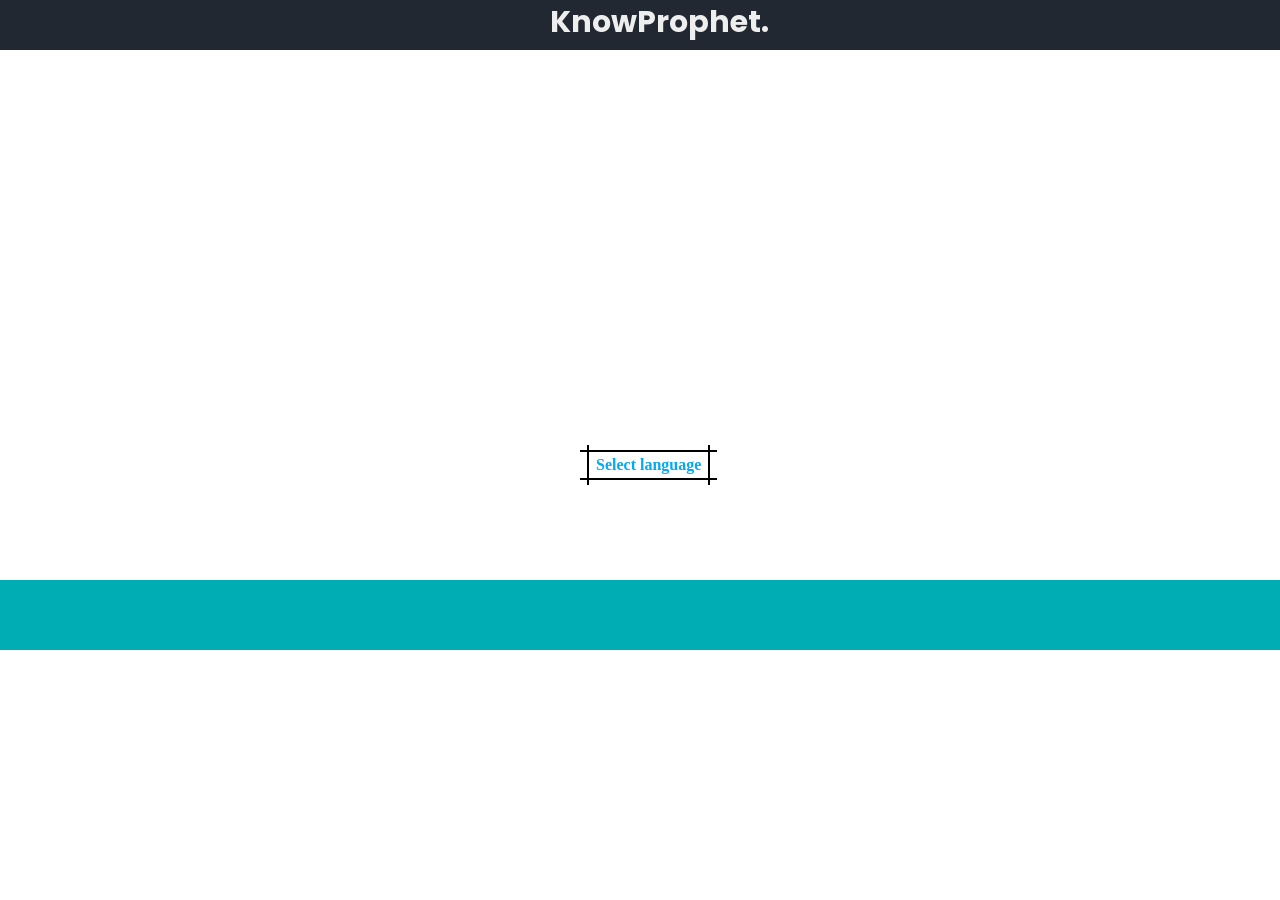
==== index.html @ a34fb532 "initial commit" ====
<!DOCTYPE html>
<html lang="en">

<head>
    <meta charset="UTF-8">
    <meta name="viewport" content="width=device-width, initial-scale=1.0">
    <title>KnowProphet</title>
    <link rel="stylesheet" href="style.css">
    
</head>

<body>
    <div class="nav">
        <h1>KnowProphet.</h1>
    </div>
    <div class="main">

        <a href="#" class="cross_line">
            Select language
        </a>
            
    </div>
    <div class="footer">

    </div>
</body>

</html>
---- style.css ----
@import url('https://fonts.googleapis.com/css2?family=Poppins&display=swap');

:root {
    --main-bg-color: rgb(109, 209, 109);
    --font1 : font-family: 'Poppins', sans-serif;
}

body,html {
    margin: 0;
}

/* navigation bar */
.nav {
    background-color: #222831;
    height: 50px;
}

.nav h1 {
    margin: 0;
    margin-left: 550px;
    color: #eeeeee;
    font-family: 'Poppins', sans-serif;
    font-size: 30px;
}

/* Main Section */

.main {
    height: 530px;
    width: 1365px;
    background-color: rgb(255, 255, 255);
}

a {
    margin-left: 580px;
    margin-top: 400px;
}

.cross_line{
    display: inline-block;
    position: relative;
    padding: 0.25em 1em;
    border-top: solid 2px black;
    border-bottom: solid 2px black;
    text-decoration: none;
    font-weight: bold;
    color: #03A9F4;
}
.cross_line:before, .cross_line:after{
  content: '';
  position: absolute;
  top: -7px;
  width: 2px;
  height: -webkit-calc(100% + 14px);
  height: calc(100% + 14px);
  background-color: black;
  transition: .3s;
}
.cross_line:before {left: 7px;}
.cross_line:after {right: 7px;}
.cross_line:hover:before{
  top: 0px;
  left:0;
  height: 100%;
}
.cross_line:hover:after{
  top: 0px;
  right: 0;
  height: 100%;
}
/* footer */

.footer {
  background-color: #00adb5;
  height: 70px;
}

/* Media Queries */

/* For mobile phones: */

@media only screen and (max-width: 768px) {
    .nav {
        background-color: #222831;
        height: 50px;
        width: 750px;
    }

    .nav h1 {
        margin-left: 140px;
    }

    a {
        margin-left: 180px;
        margin-top: 400px;
    }
}
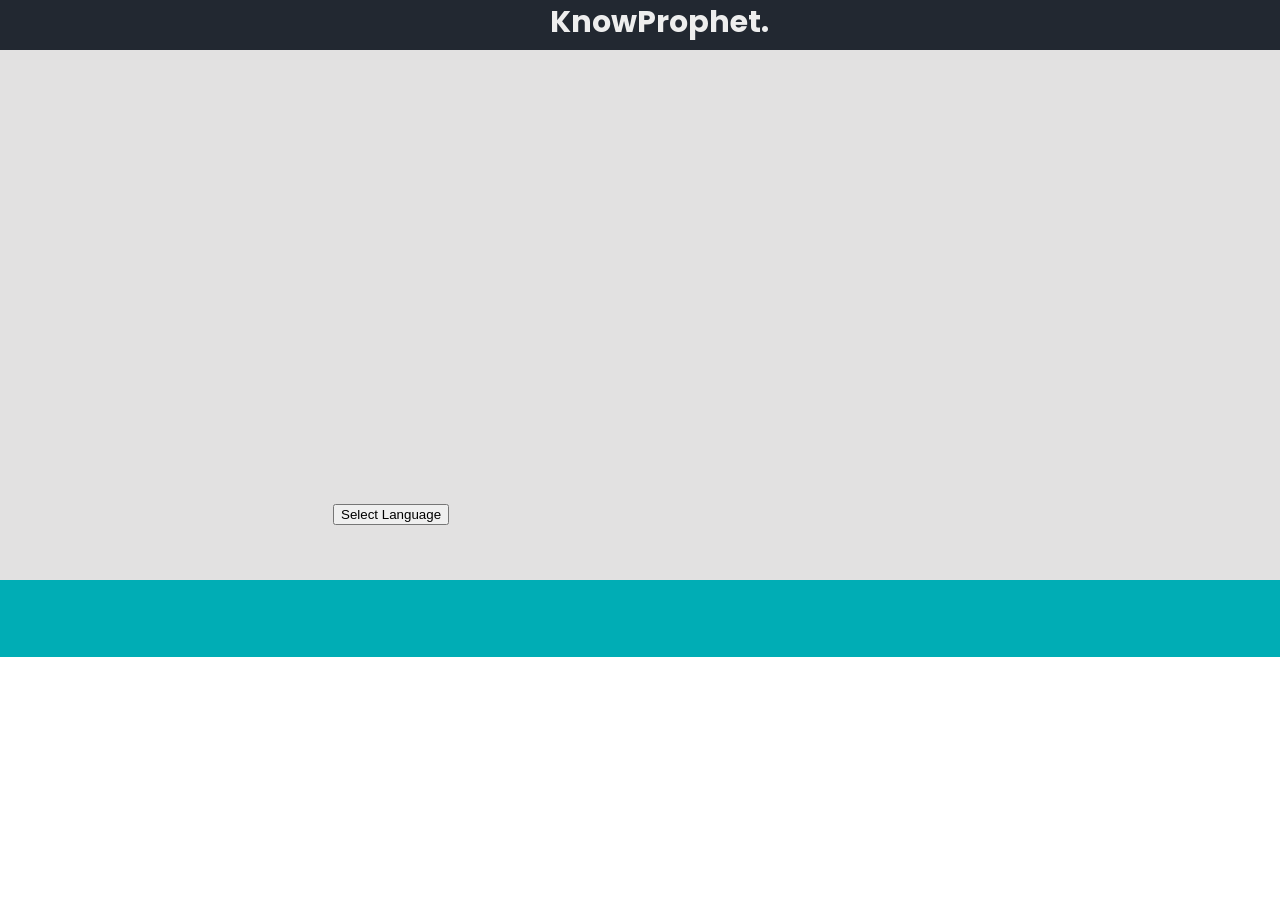
==== commit 23367fc6: "restest5" ====
--- a/index.html
+++ b/index.html
@@ -14,10 +14,8 @@
         <h1>KnowProphet.</h1>
     </div>
     <div class="main">
-
-        <a href="#" class="cross_line">
-            Select language
-        </a>
+ 
+        <button>Select Language</button>
             
     </div>
     <div class="footer">
--- a/style.css
+++ b/style.css
@@ -27,16 +27,21 @@
 
 .main {
     height: 530px;
-    width: 1365px;
-    background-color: rgb(255, 255, 255);
+    width: 100%;
+    background-color: rgb(226, 225, 225);
 }
 
 a {
     margin-left: 580px;
     margin-top: 400px;
+    font-size: 20px;
 }
 
-.cross_line{
+button {
+    margin-top: 454px;
+    margin-left: 333px;
+}
+/* .cross_line{
     display: inline-block;
     position: relative;
     padding: 0.25em 1em;
@@ -45,6 +50,7 @@
     text-decoration: none;
     font-weight: bold;
     color: #03A9F4;
+    font-size: 20px;
 }
 .cross_line:before, .cross_line:after{
   content: '';
@@ -66,14 +72,14 @@
 .cross_line:hover:after{
   top: 0px;
   right: 0;
-  height: 100%;
-}
+  height: 100%; 
+}*/
 /* footer */
 
 .footer {
   background-color: #00adb5;
-  height: 70px;
-}
+  height: 77px;
+  width: 100%;}
 
 /* Media Queries */
 
@@ -81,18 +87,48 @@
 
 @media only screen and (max-width: 768px) {
     .nav {
-        background-color: #222831;
-        height: 50px;
-        width: 750px;
+        height: 49px;    
+         width: 100%;
     }
 
     .nav h1 {
-        margin-left: 140px;
+        
+        font-size: 21px;
+        margin-left: 296px;
+        padding-top: 9px;
     }
 
+    .main {
+        height: 521px;
+        width: 100%;
+    }
+     
     a {
-        margin-left: 180px;
-        margin-top: 400px;
+        margin-top: 428px;
+        font-size: 20px;
+        margin-left: 154px;
+    }
+
+    .footer {
+        height: 67px;
+        padding-bottom: 0px;
+        width: 100%;
+
+    }
+
+    button {
+        margin-top: 454px;
+        margin-left: 333px;
     }
 }
-    +
+/* tablets and ipads */
+
+/* @media screen and (min-width: 769px) and (max-width:1023px) {
+
+} */
+
+/* desktop */
+/* @media screen and (min-width: 1024px) {
+
+} */
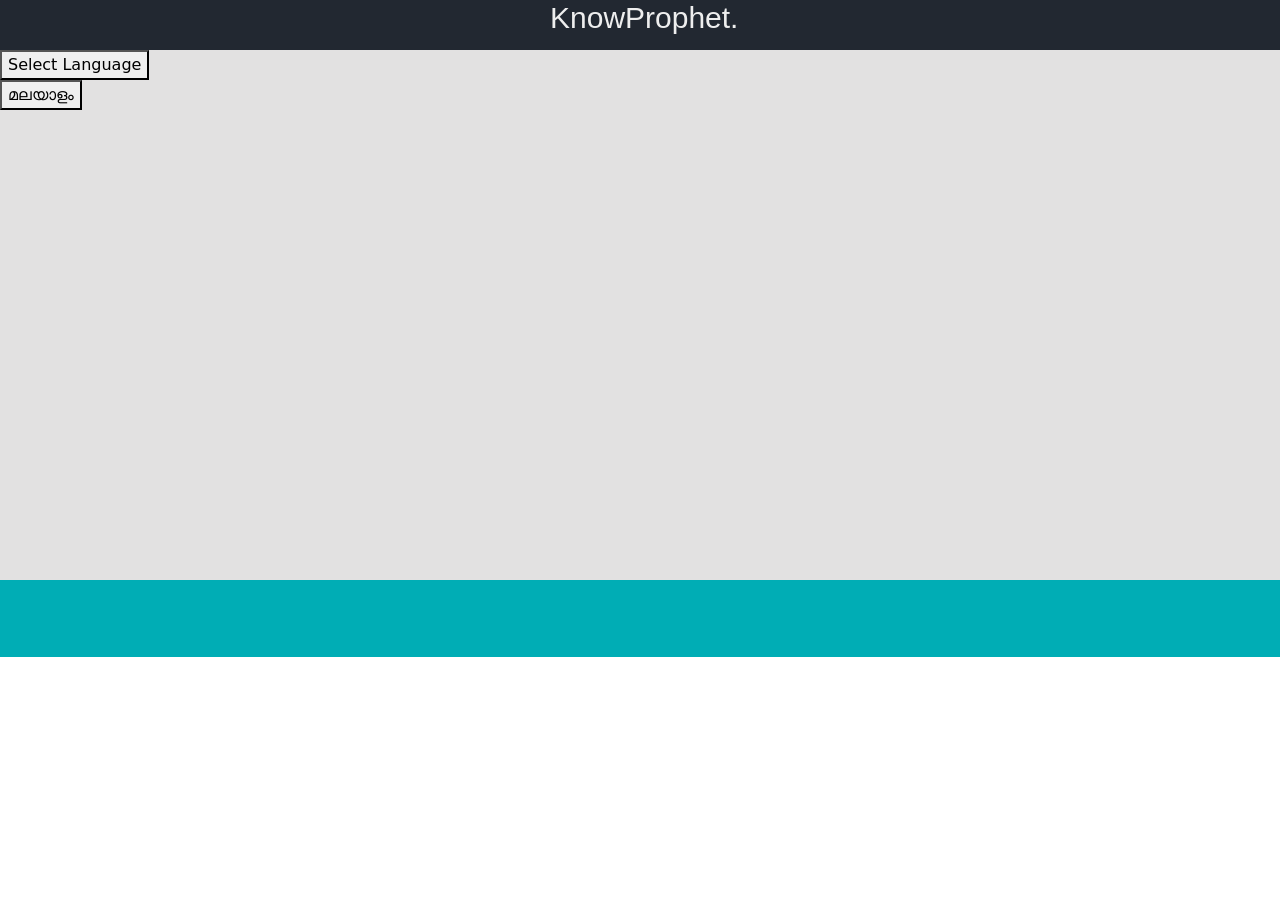
==== commit 5085274b: "introtest" ====
--- a/index.html
+++ b/index.html
@@ -6,6 +6,7 @@
     <meta name="viewport" content="width=device-width, initial-scale=1.0">
     <title>KnowProphet</title>
     <link rel="stylesheet" href="style.css">
+    <link href="https://cdn.jsdelivr.net/npm/bootstrap@5.0.0-beta1/dist/css/bootstrap.min.css" rel="stylesheet" integrity="sha384-giJF6kkoqNQ00vy+HMDP7azOuL0xtbfIcaT9wjKHr8RbDVddVHyTfAAsrekwKmP1" crossorigin="anonymous">
     
 </head>
 
@@ -16,11 +17,19 @@
     <div class="main">
  
         <button>Select Language</button>
+
+        <div><a href="mal.html"><button class="malayalam_btn">മലയാളം</button></a></div>
             
     </div>
     <div class="footer">
 
     </div>
+
+    <!-- Js File -->
+    <script src="script.js"></script>
+    <script src="https://cdn.jsdelivr.net/npm/bootstrap@5.0.0-beta1/dist/js/bootstrap.bundle.min.js" integrity="sha384-ygbV9kiqUc6oa4msXn9868pTtWMgiQaeYH7/t7LECLbyPA2x65Kgf80OJFdroafW" crossorigin="anonymous"></script>
+    <script src="https://cdn.jsdelivr.net/npm/@popperjs/core@2.5.4/dist/umd/popper.min.js" integrity="sha384-q2kxQ16AaE6UbzuKqyBE9/u/KzioAlnx2maXQHiDX9d4/zp8Ok3f+M7DPm+Ib6IU" crossorigin="anonymous"></script>
+    <script src="https://cdn.jsdelivr.net/npm/bootstrap@5.0.0-beta1/dist/js/bootstrap.min.js" integrity="sha384-pQQkAEnwaBkjpqZ8RU1fF1AKtTcHJwFl3pblpTlHXybJjHpMYo79HY3hIi4NKxyj" crossorigin="anonymous"></script>
 </body>
 
 </html>
--- a/style.css
+++ b/style.css
@@ -31,104 +31,29 @@
     background-color: rgb(226, 225, 225);
 }
 
-a {
-    margin-left: 580px;
-    margin-top: 400px;
-    font-size: 20px;
-}
 
 button {
     margin-top: 454px;
-    margin-left: 333px;
+    margin-left: 598px;
 }
-/* .cross_line{
-    display: inline-block;
-    position: relative;
-    padding: 0.25em 1em;
-    border-top: solid 2px black;
-    border-bottom: solid 2px black;
-    text-decoration: none;
-    font-weight: bold;
-    color: #03A9F4;
-    font-size: 20px;
-}
-.cross_line:before, .cross_line:after{
-  content: '';
-  position: absolute;
-  top: -7px;
-  width: 2px;
-  height: -webkit-calc(100% + 14px);
-  height: calc(100% + 14px);
-  background-color: black;
-  transition: .3s;
-}
-.cross_line:before {left: 7px;}
-.cross_line:after {right: 7px;}
-.cross_line:hover:before{
-  top: 0px;
-  left:0;
-  height: 100%;
-}
-.cross_line:hover:after{
-  top: 0px;
-  right: 0;
-  height: 100%; 
-}*/
+
 /* footer */
 
 .footer {
   background-color: #00adb5;
   height: 77px;
-  width: 100%;}
+  width: 100%;
+} 
 
-/* Media Queries */
-
-/* For mobile phones: */
-
-@media only screen and (max-width: 768px) {
+/* @media screen and (max-width: 500px) {
     .nav {
-        height: 49px;    
-         width: 100%;
+        height: 100%;
+        width: 100%;
     }
 
     .nav h1 {
-        
-        font-size: 21px;
-        margin-left: 296px;
-        padding-top: 9px;
+        margin-left: 130px;
     }
-
-    .main {
-        height: 521px;
-        width: 100%;
-    }
-     
-    a {
-        margin-top: 428px;
-        font-size: 20px;
-        margin-left: 154px;
-    }
-
-    .footer {
-        height: 67px;
-        padding-bottom: 0px;
-        width: 100%;
-
-    }
-
-    button {
-        margin-top: 454px;
-        margin-left: 333px;
-    }
-}
-
-/* tablets and ipads */
-
-/* @media screen and (min-width: 769px) and (max-width:1023px) {
-
 } */
 
-/* desktop */
-/* @media screen and (min-width: 1024px) {
 
-} */
